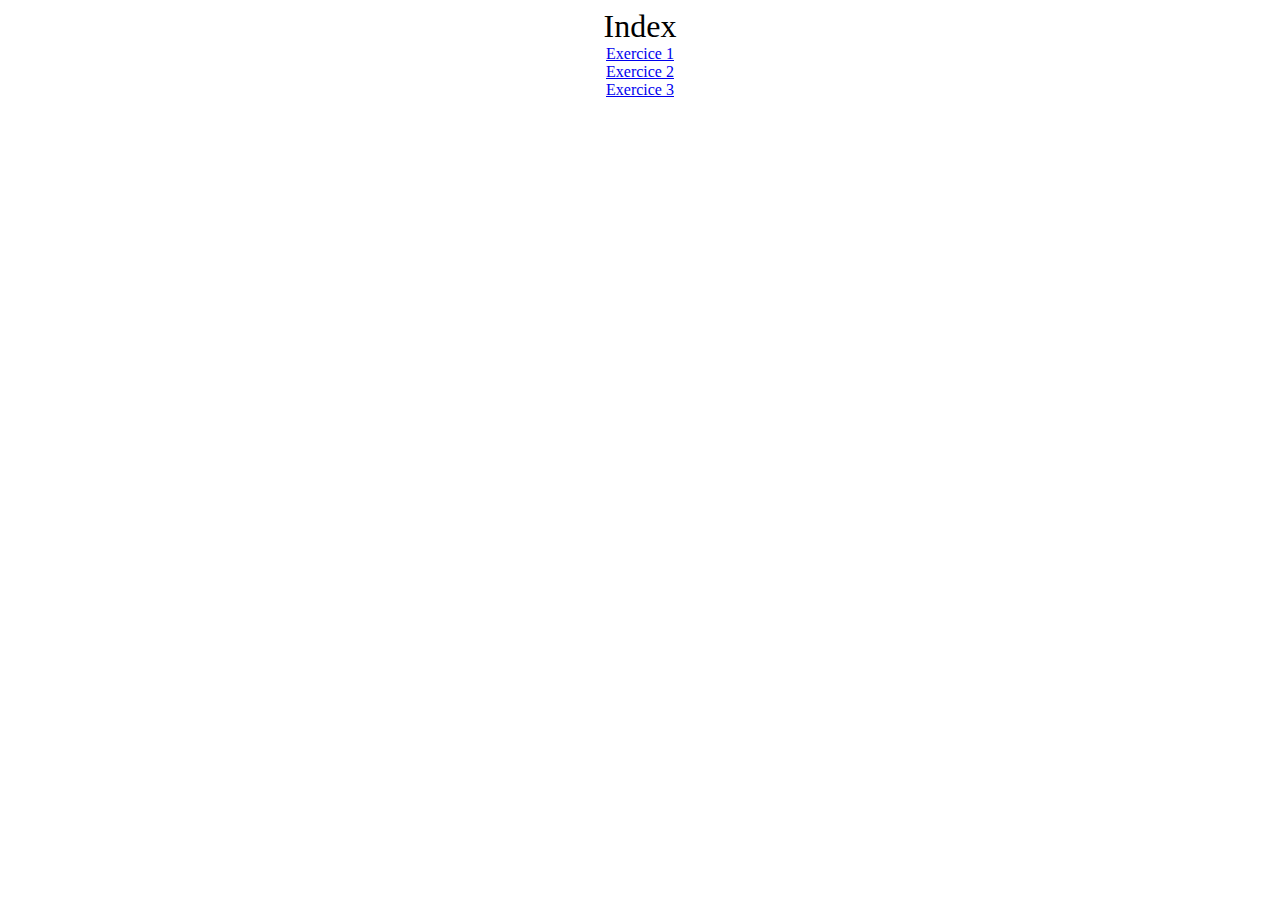
==== index.html @ cb8d79ce "Fin de l'Exercice 4 mise en place des liens Hypertext" ====
<html>
    <head>
        <title>Index</title>
    </head>
    <body>
        <div align=middle><FONT size=6pt">Index</FONT>
        <div><a href="exo1.html">Exercice 1</a></div>
        <div><a href="exo2.html">Exercice 2</a></div>
        <div><a href="exo3.html">Exercice 3</a></div>
    </body>
</html>
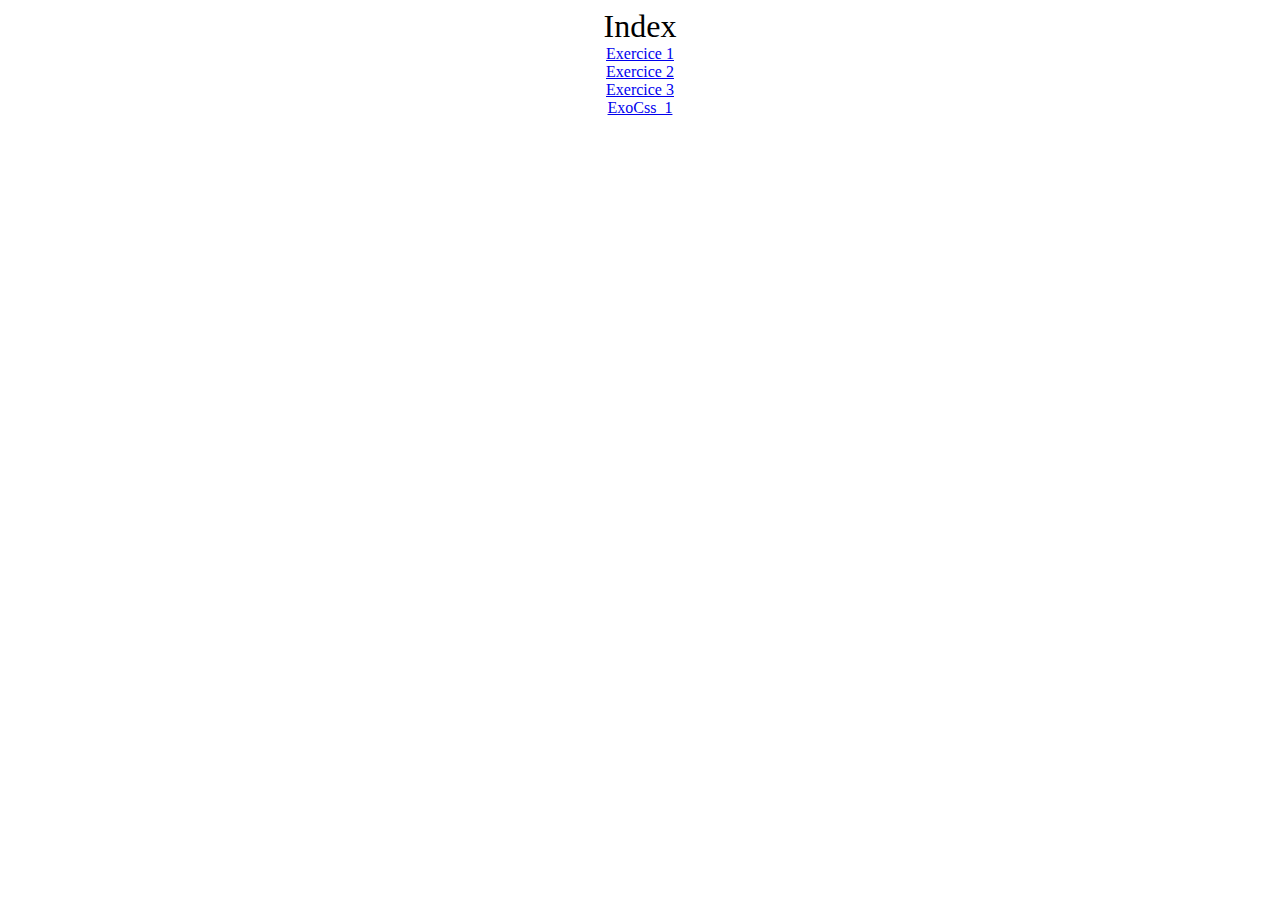
==== commit ba66d3ce: "exocss1 finis" ====
--- a/index.html
+++ b/index.html
@@ -7,5 +7,6 @@
         <div><a href="exo1.html">Exercice 1</a></div>
         <div><a href="exo2.html">Exercice 2</a></div>
         <div><a href="exo3.html">Exercice 3</a></div>
+        <div><a href="ExoCss_1.html">ExoCss_1</a></div>
     </body>
 </html>